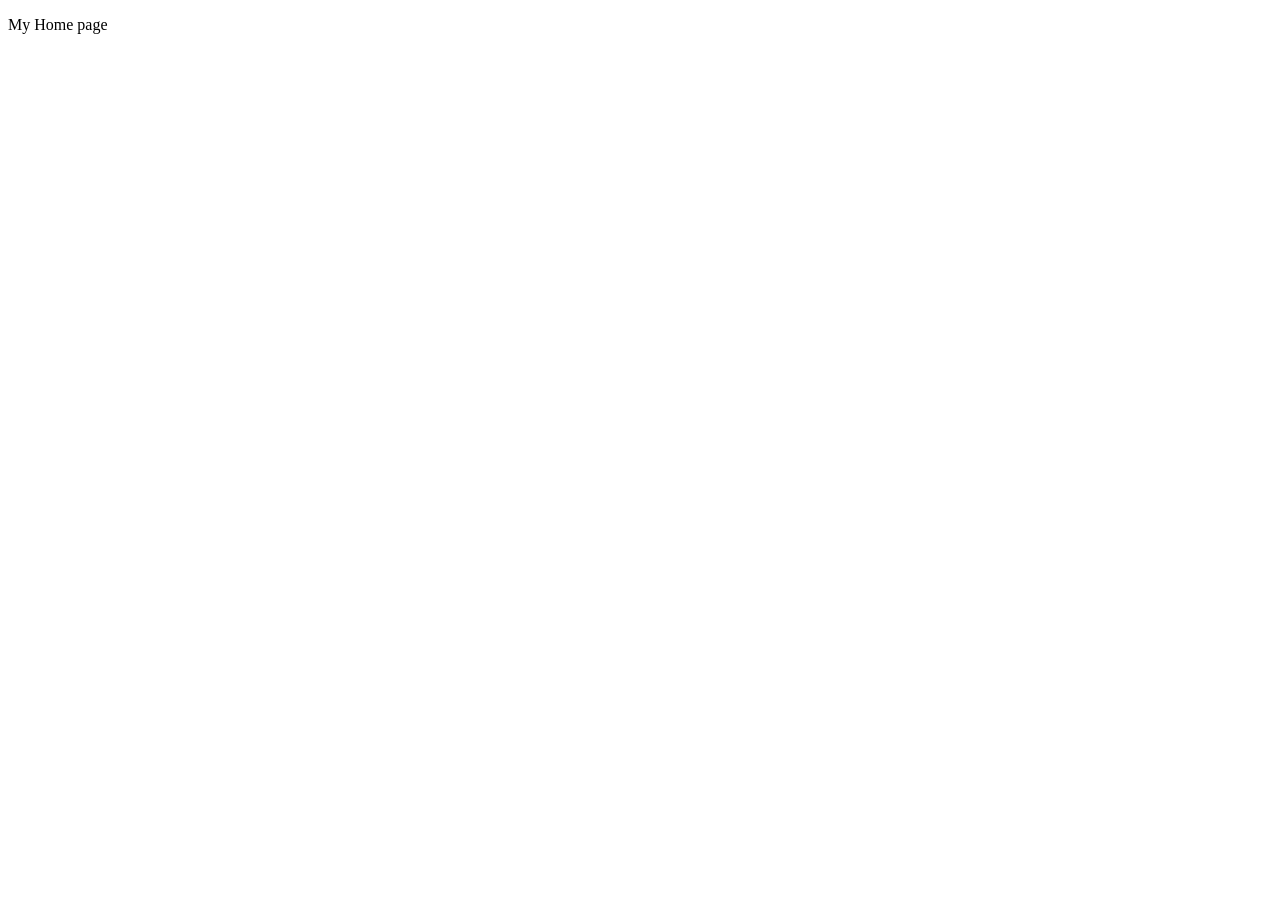
==== home.html @ 53237b00 "initial commit" ====
<!DOCTYPE html>
<html lang="en">
<head>
    <meta charset="UTF-8">
    <meta http-equiv="X-UA-Compatible" content="IE=edge">
    <meta name="viewport" content="width=device-width, initial-scale=1.0">
    <title>Home Page</title>
</head>
<body>
    <p>My Home page</p>
</body>
</html>
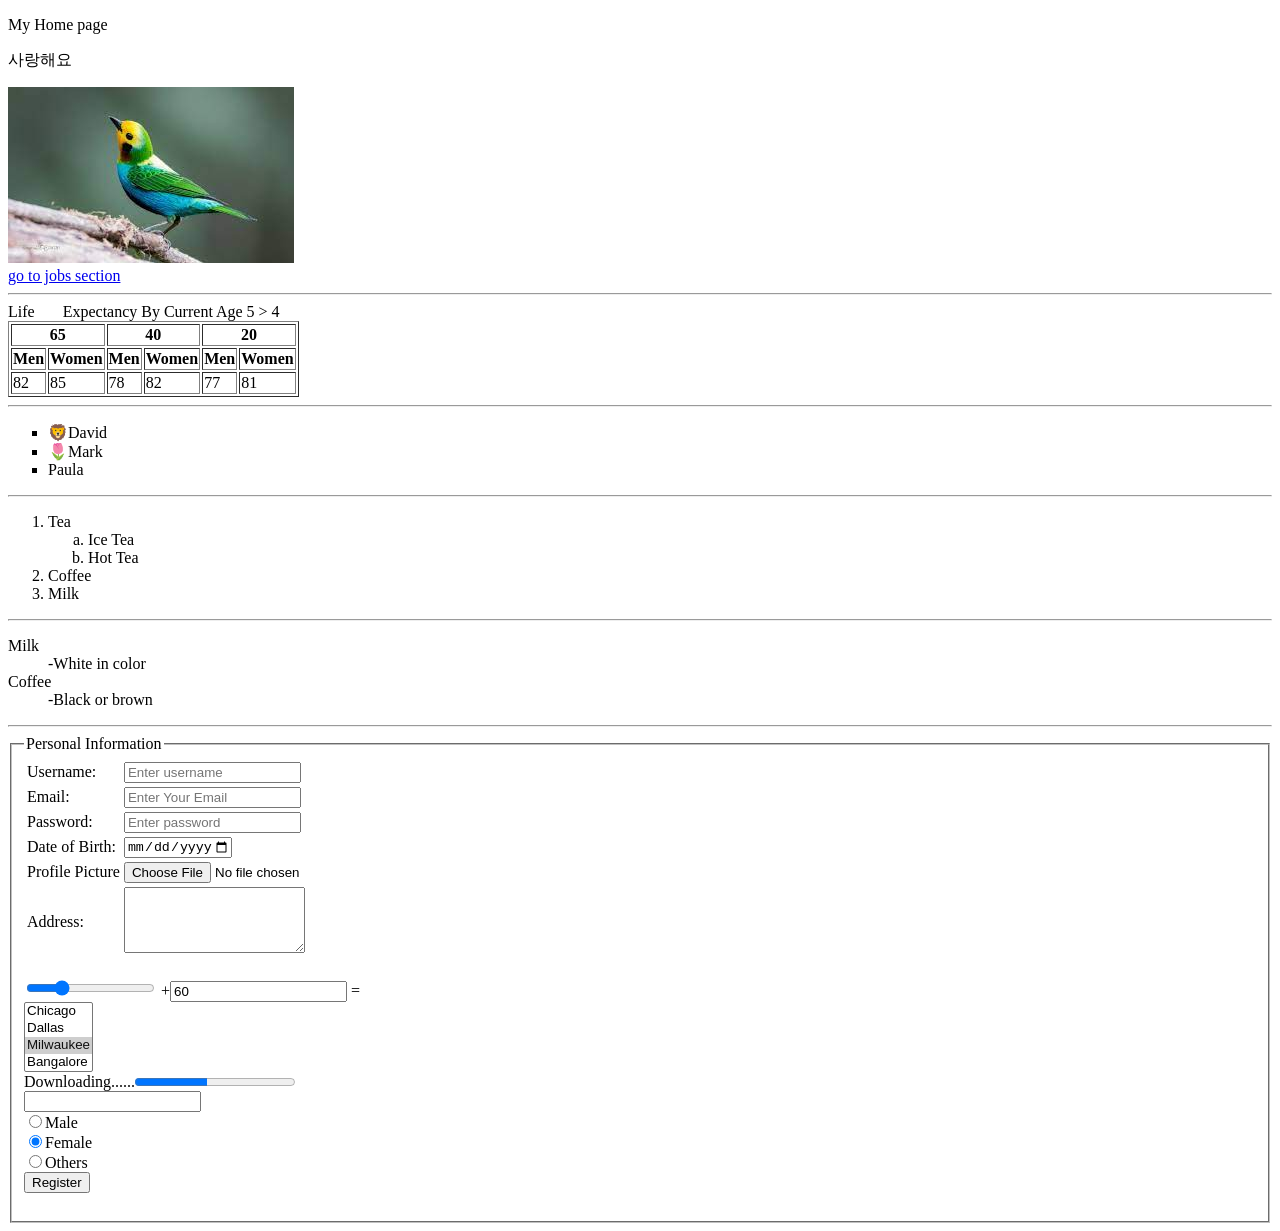
==== commit 16b897e4: "2/24 changes:flex" ====
--- a/home.html
+++ b/home.html
@@ -5,8 +5,139 @@
     <meta http-equiv="X-UA-Compatible" content="IE=edge">
     <meta name="viewport" content="width=device-width, initial-scale=1.0">
     <title>Home Page</title>
+    
+    <link rel="icon" type = "image/x-icon" href="image/favicon.ico"/>
 </head>
 <body>
     <p>My Home page</p>
+    <p>사랑해요</p>
+    <img src="/image/bird.jpg" alt = "No image"><br>
+    <a href="jobs/">go to jobs section</a>
+
+    <hr>
+    <table border="1">
+        <thead>Life &nbsp;&nbsp;&nbsp;&nbsp;&nbsp;&nbsp;Expectancy By Current Age  
+            5 &gt; 4      
+        </thead>
+        <tr>
+            <th colspan="2">65</th>
+            <th colspan="2">40</th>
+            <th colspan="2">20</th>
+        </tr>
+        <tr>
+            <th>Men</th>
+            <th>Women</th>
+            <th>Men</th>
+            <th>Women</th>
+            <th>Men</th>
+            <th>Women</th>
+
+        </tr>
+        <tr>
+            <td>82</td>
+            <td>85</td>
+            <td>78</td>
+            <td>82</td>
+            <td>77</td>
+            <td>81</td>
+
+        </tr>
+    </table>
+    <hr>
+    <ul type="square">
+        <li> &#129409;David</li>
+        <li> &#127799;Mark</li>
+        <li>Paula</li>
+    </ul>
+    <hr>
+    <ol type="1">
+        <li>Tea</li>
+            <ol type="a">
+                <li>Ice Tea</li>
+                <li>Hot Tea</li>
+            </ol>
+        <li>Coffee</li>
+        <li>Milk</li>
+    </ol>
+    <hr>
+    <dl>
+        <dt>Milk</dt>
+        <dd>-White in color</dd>
+        <dt>Coffee</dt>
+        <dd>-Black or brown </dd>
+    </dl>
+    <hr>
+    
+    <fieldset>
+        <legend>Personal Information</legend>
+        <form action="mailto:someone@abc.com" enctype="text/plain">
+            <table>
+                <tr>
+                    <td><label for="username">Username:</label></td>
+                    <td><input type="text" id= "txt1" name="username" placeholder="Enter username" required></td>
+                </tr>
+             
+                <tr>
+                    <td><label for="email">Email:</label></td>
+                    <td><input type="email" id="e1" name="email" placeholder="Enter Your Email" oninput="result.value=txt1.value + e1.value"></td>
+                    
+                </tr>
+                           
+                <tr>
+                   <td> <label for="password">Password:</label></td>
+                    <td> <input type="password" name="password" placeholder="Enter password"></td> 
+                </tr>
+                <tr>
+                    <td> <label for="dob">Date of Birth:</label></td>
+                   <td><input type="date" name ="dob" max="2010-01-01" min="1980-01-01"></td> 
+                </tr>
+                <tr>
+                    <td> <label for="pic">Profile Picture</label></td>
+                   <td><input type="file" name ="pic" ></td> 
+                </tr>
+
+                <tr>
+                    <td> <label for="address">Address:</label></td>
+                   <td>
+                        <textarea rows="4" cols="20">
+
+                        </textarea>
+                   </td> 
+                </tr>
+                            
+            </table> <br>
+
+            <input type="range" id= "a" value="40" min="20" max="100">
+            +<input type="number"  id = "num1" value ="60">
+            =<output name="result" ></output>
+        <br>
+
+            <select name="cities" id="" multiple>
+                <option value="Chicago">Chicago</option>
+                <option value="dallas">Dallas</option>
+                <option value="Milwaukee" selected>Milwaukee</option>
+                <option value="bangalore">Bangalore</option>
+            </select><br>
+
+            Downloading......<progress id ="file1" value="45" max="100">45%</progress><br>
+
+          
+            <input list="cities" name="city" id="city">
+
+            <datalist id="cities">
+                <option value="Chicago"></option>
+                <option value="dallas"></option>
+                <option value="Milwaukee" ></option>
+                <option value="bangalore"></option>
+            </datalist> <br>
+
+            <input type="radio" name="gender" id="r1" value="Male">Male<br>
+            <input type="radio" name="gender" id="r2" value="Female" checked>Female<br>
+            <input type="radio" name="gender" id="r3" value="Others">Others<br>
+            <input type="submit" value="Register"><br><br>
+            
+        </form>
+    </fieldset>
+    
 </body>
 </html>
